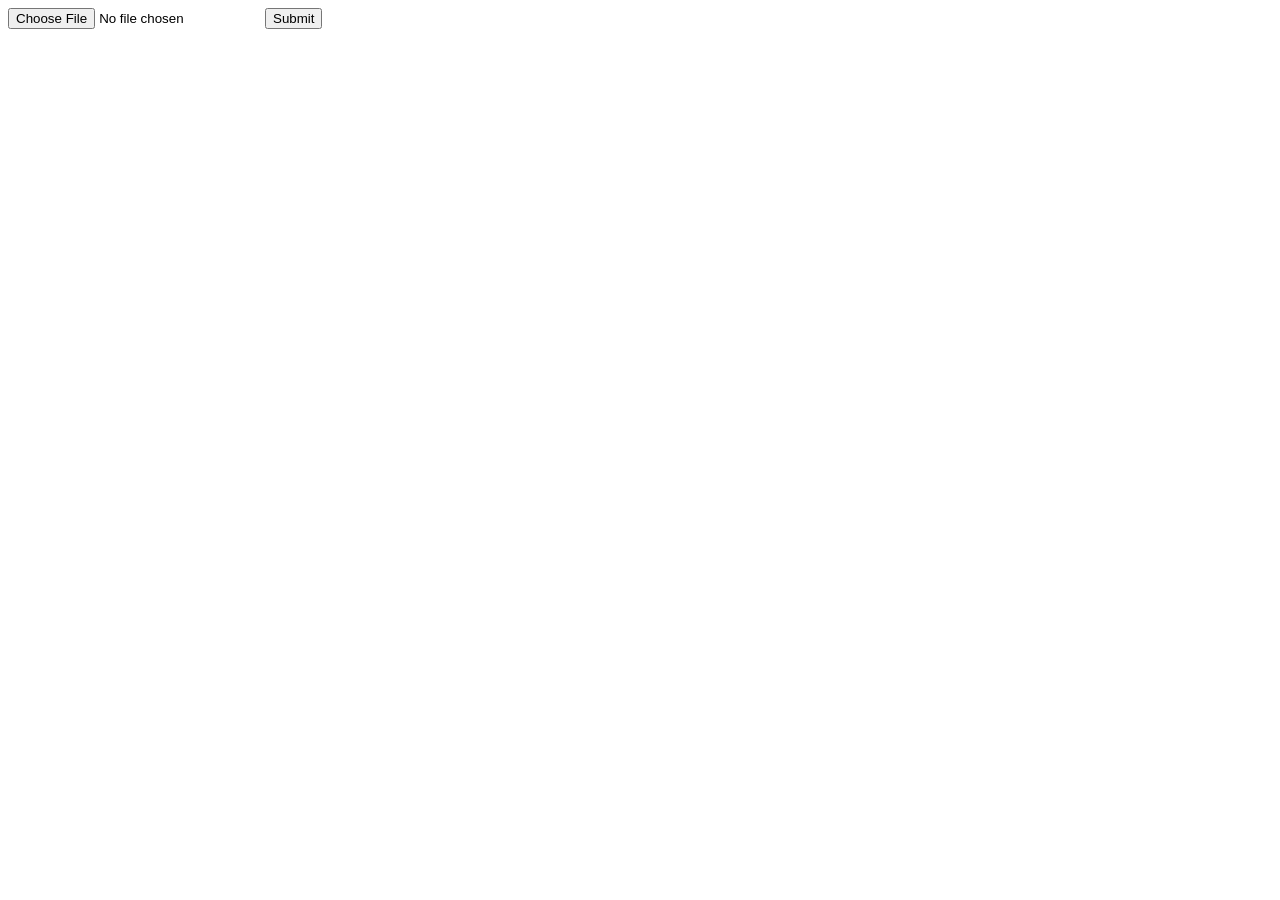
==== templates/index.html @ 2fb65d18 "Initial commit" ====
<!DOCTYPE html>
<html>
<head>
	<title>Jozu</title>
	<script type="text/javascript">


	</script>
</head>
<body>
    <form action="/" method = "POST" enctype = "multipart/form-data">
<!-- <input type="file" name="file" accept="image/*" capture="camera" /> -->
 <input type = "file" name = "file" />
<input type="submit" name="Search"/>
</form>
</body>
</html>
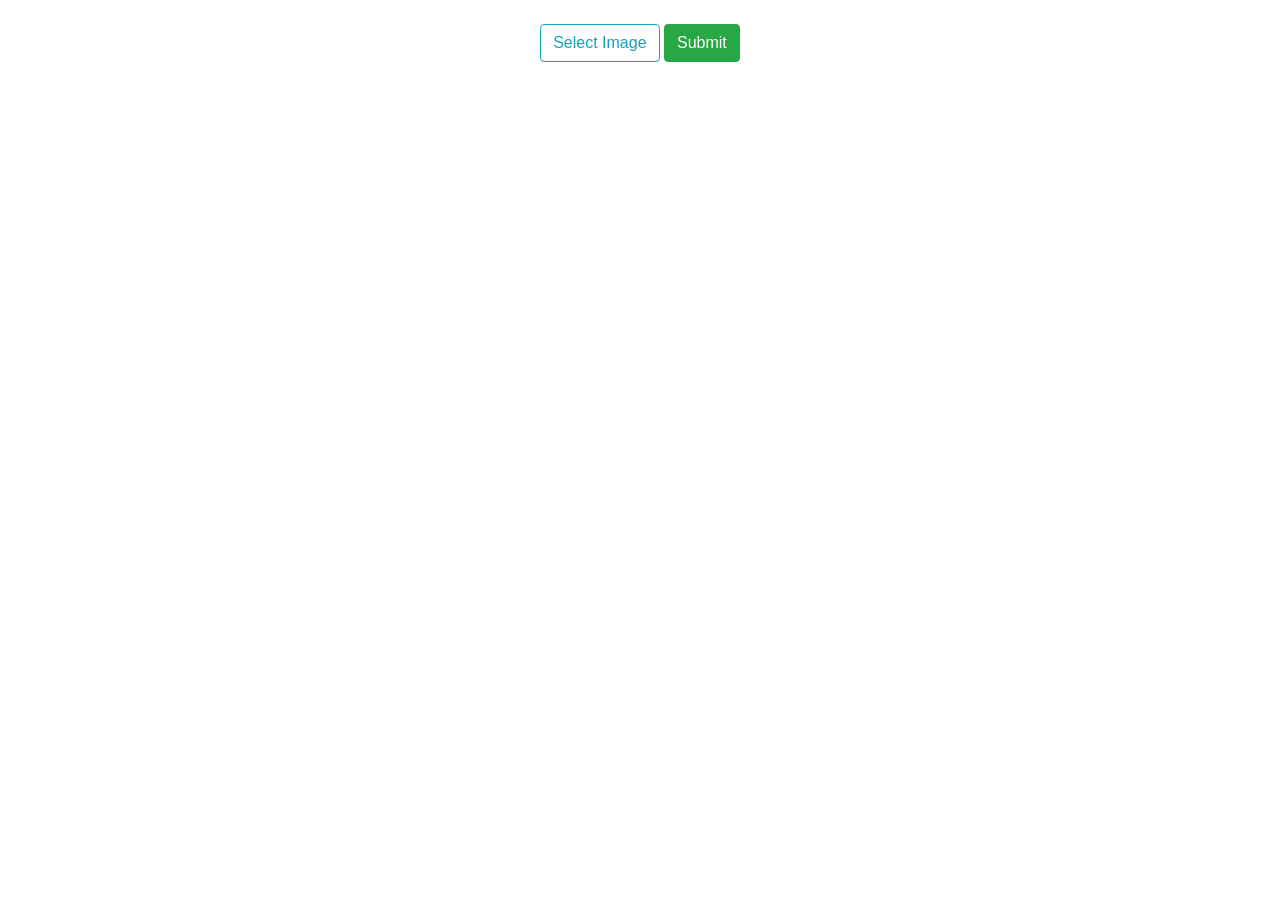
==== commit a6e8b09b: "UI updated" ====
--- a/templates/index.html
+++ b/templates/index.html
@@ -1,17 +1,66 @@
 <!DOCTYPE html>
 <html>
-<head>
-	<title>Jozu</title>
-	<script type="text/javascript">
+  <head>
+    <title>Project</title>
+    <link
+      rel="stylesheet"
+      href="https://maxcdn.bootstrapcdn.com/bootstrap/4.4.1/css/bootstrap.min.css"
+    />
 
+    <style rel="stylesheet" type="text/css">
+      /* .btn {
+        position: absolute;
+        top: 50%;
+        left: 50%;
+        transform: translate(-50%, -50%);
+      } */
+    </style>
+  </head>
+  <body>
+    <!-- <form action="/" method="POST" enctype="multipart/form-data">
+      <input type="file" name="file" />
+      <input type="submit" name="Search" />
+    </form> -->
 
-	</script>
-</head>
-<body>
-    <form action="/" method = "POST" enctype = "multipart/form-data">
-<!-- <input type="file" name="file" accept="image/*" capture="camera" /> -->
- <input type = "file" name = "file" />
-<input type="submit" name="Search"/>
-</form>
-</body>
-</html>+    <div class="container text-center">
+      <form action="/" method="POST" enctype="multipart/form-data">
+        <div class="col">
+          <div>
+            <img src="" alt="" id="inputImage" class="img-fluid" />
+          </div>
+          <button id="selectImageBtn" class="btn btn-outline-info">
+            Select Image
+          </button>
+          <input
+            id="select"
+            type="file"
+            accept="image/*"
+            name="file"
+            style="display: none;"
+          />
+          <input class="btn btn-success" type="submit" name="Search" />
+        </div>
+      </form>
+    </div>
+
+    <!-- Bootstrap JS -->
+    <script src="https://ajax.googleapis.com/ajax/libs/jquery/3.4.1/jquery.min.js"></script>
+    <script src="https://cdnjs.cloudflare.com/ajax/libs/popper.js/1.16.0/umd/popper.min.js"></script>
+    <script src="https://maxcdn.bootstrapcdn.com/bootstrap/4.4.1/js/bootstrap.min.js"></script>
+
+    <script type="text/javascript">
+      $(document).ready(() => {
+        $("#selectImageBtn").click(event => {
+          event.preventDefault();
+          $("#select").trigger("click");
+        });
+
+        $("#select").change(event => {
+          let inputImage = document.getElementById("inputImage");
+          inputImage.src = URL.createObjectURL(event.target.files[0]);
+          $(".btn").css("top", "100%");
+        });
+      });
+    </script>
+  </body>
+</html>
